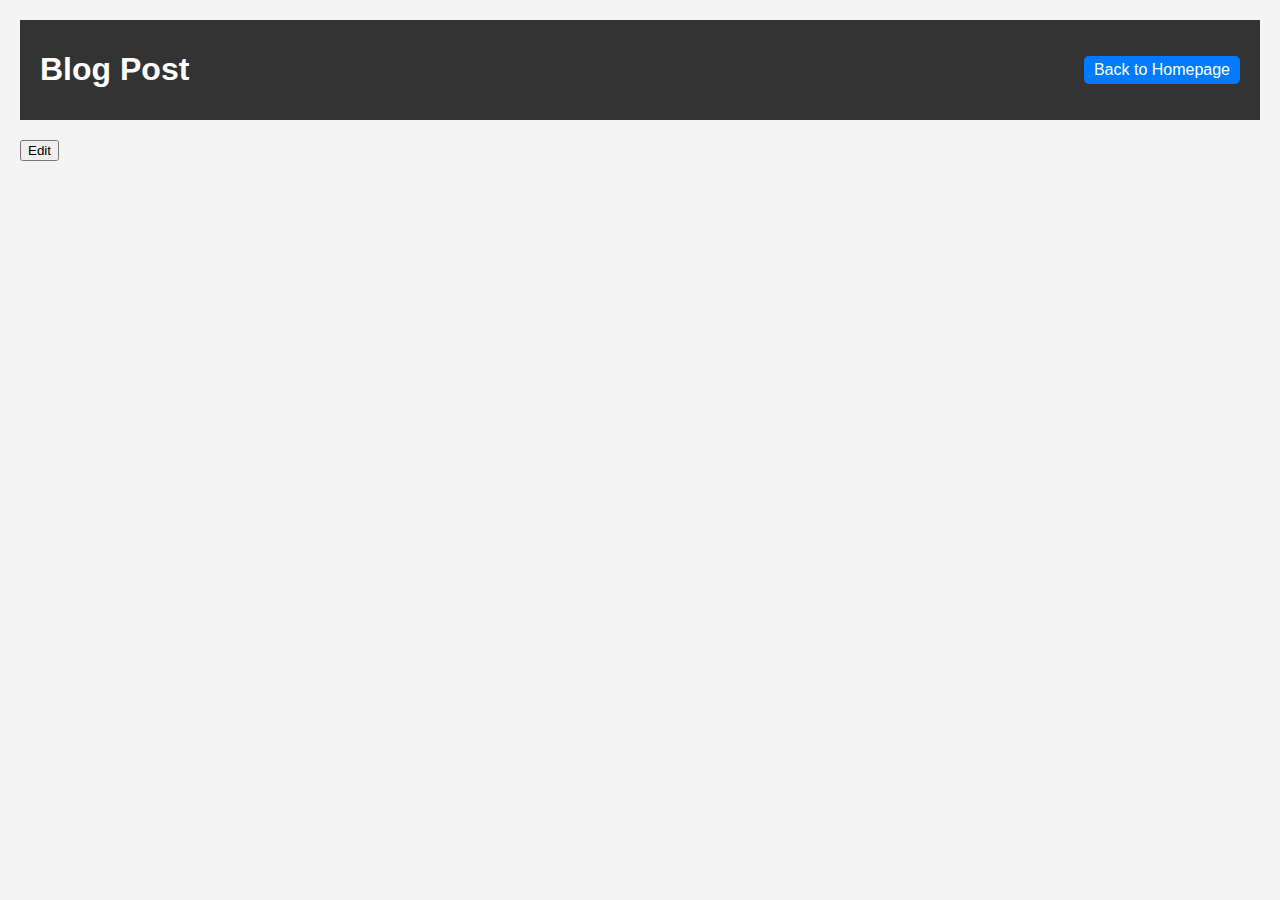
==== post.html @ fc939edb "Added view and edit post functionality" ====
<!DOCTYPE html>
<html lang="en">
<head>
    <meta charset="UTF-8">
    <meta name="viewport" content="width=device-width, initial-scale=1.0">
    <title>View & Edit Post</title>
    <script defer src="script.js"></script>
    <link rel="stylesheet" href="styles.css">
</head>
<body>
    <header>
        <h1>Blog Post</h1>
        <a href="index.html">Back to Homepage</a>
    </header>

    <main>
        <div id="post-container">
            <h2 id="post-title"></h2>
            <p id="post-content"></p>
            <img id="post-image" style="max-width: 100%; display: none;"/>

            <button id="edit-btn">Edit</button>
        </div>

        <form id="edit-form" style="display: none;">
            <label for="edit-title">Title:</label>
            <input type="text" id="edit-title">

            <label for="edit-content">Content:</label>
            <textarea id="edit-content" rows="5"></textarea>

            <button type="submit">Save Changes</button>
        </form>
    </main>

    
</body>
</html>
---- styles.css ----
body {
    font-family: Arial, sans-serif;
    margin: 20px;
    padding: 0;
    background-color: #f4f4f4;
}

header {
    display: flex;
    justify-content: space-between;
    align-items: center;
    background-color: #333;
    color: white;
    padding: 10px 20px;
}

header a {
    color: white;
    text-decoration: none;
    background: #007BFF;
    padding: 5px 10px;
    border-radius: 5px;
}

ul {
    list-style: none;
    padding: 0;
}

li {
    background: white;
    margin: 10px 0;
    padding: 15px;
    border-radius: 5px;
}

li h3 {
    margin: 0;
}

li a {
    text-decoration: none;
    color: #007BFF;
}
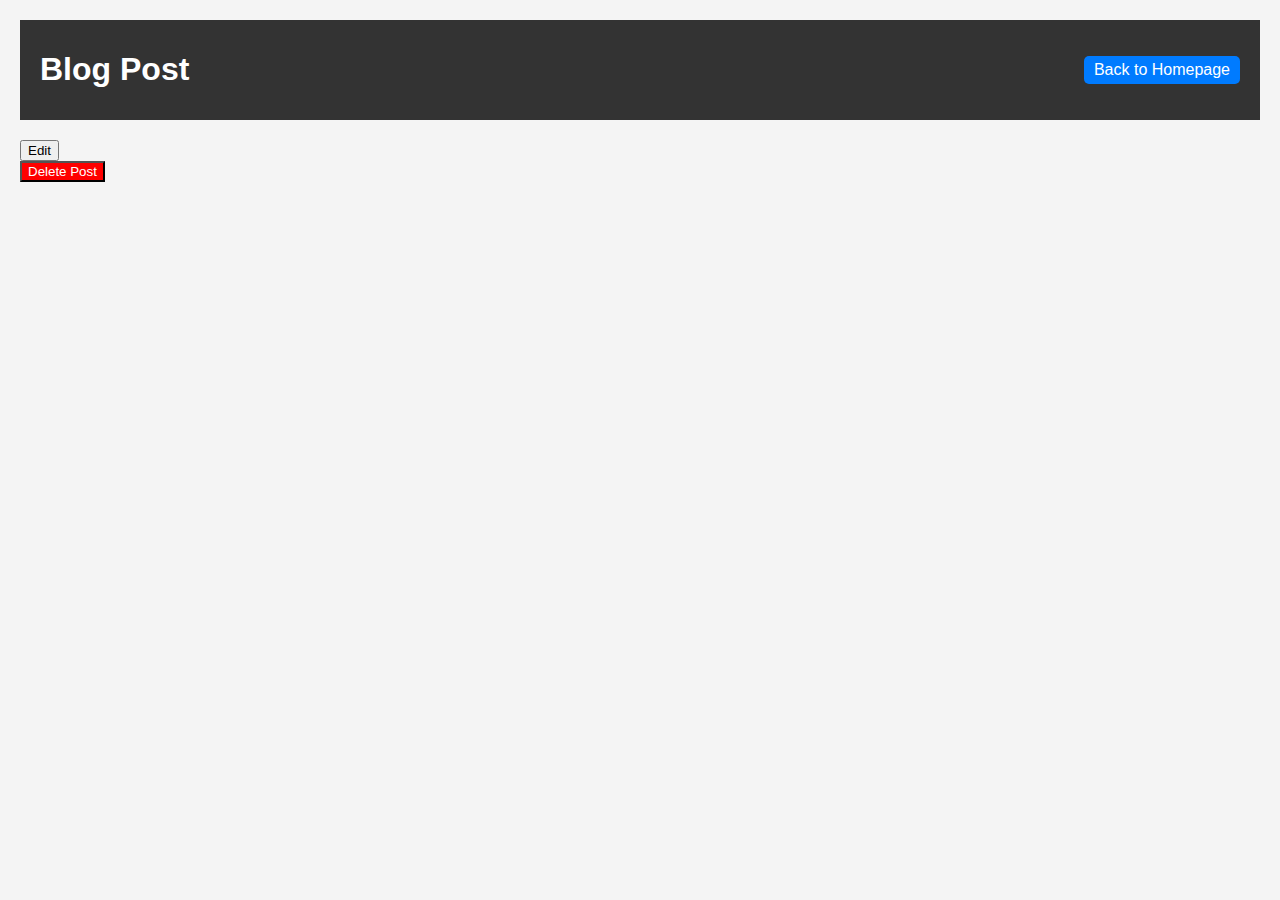
==== commit 7a199733: "Added delete fucntionality and edited homepage for functionality" ====
--- a/post.html
+++ b/post.html
@@ -33,6 +33,7 @@
         </form>
     </main>
 
-    
+    <button id="delete-btn" style="background: red; color: white;">Delete Post</button>
+
 </body>
 </html>
